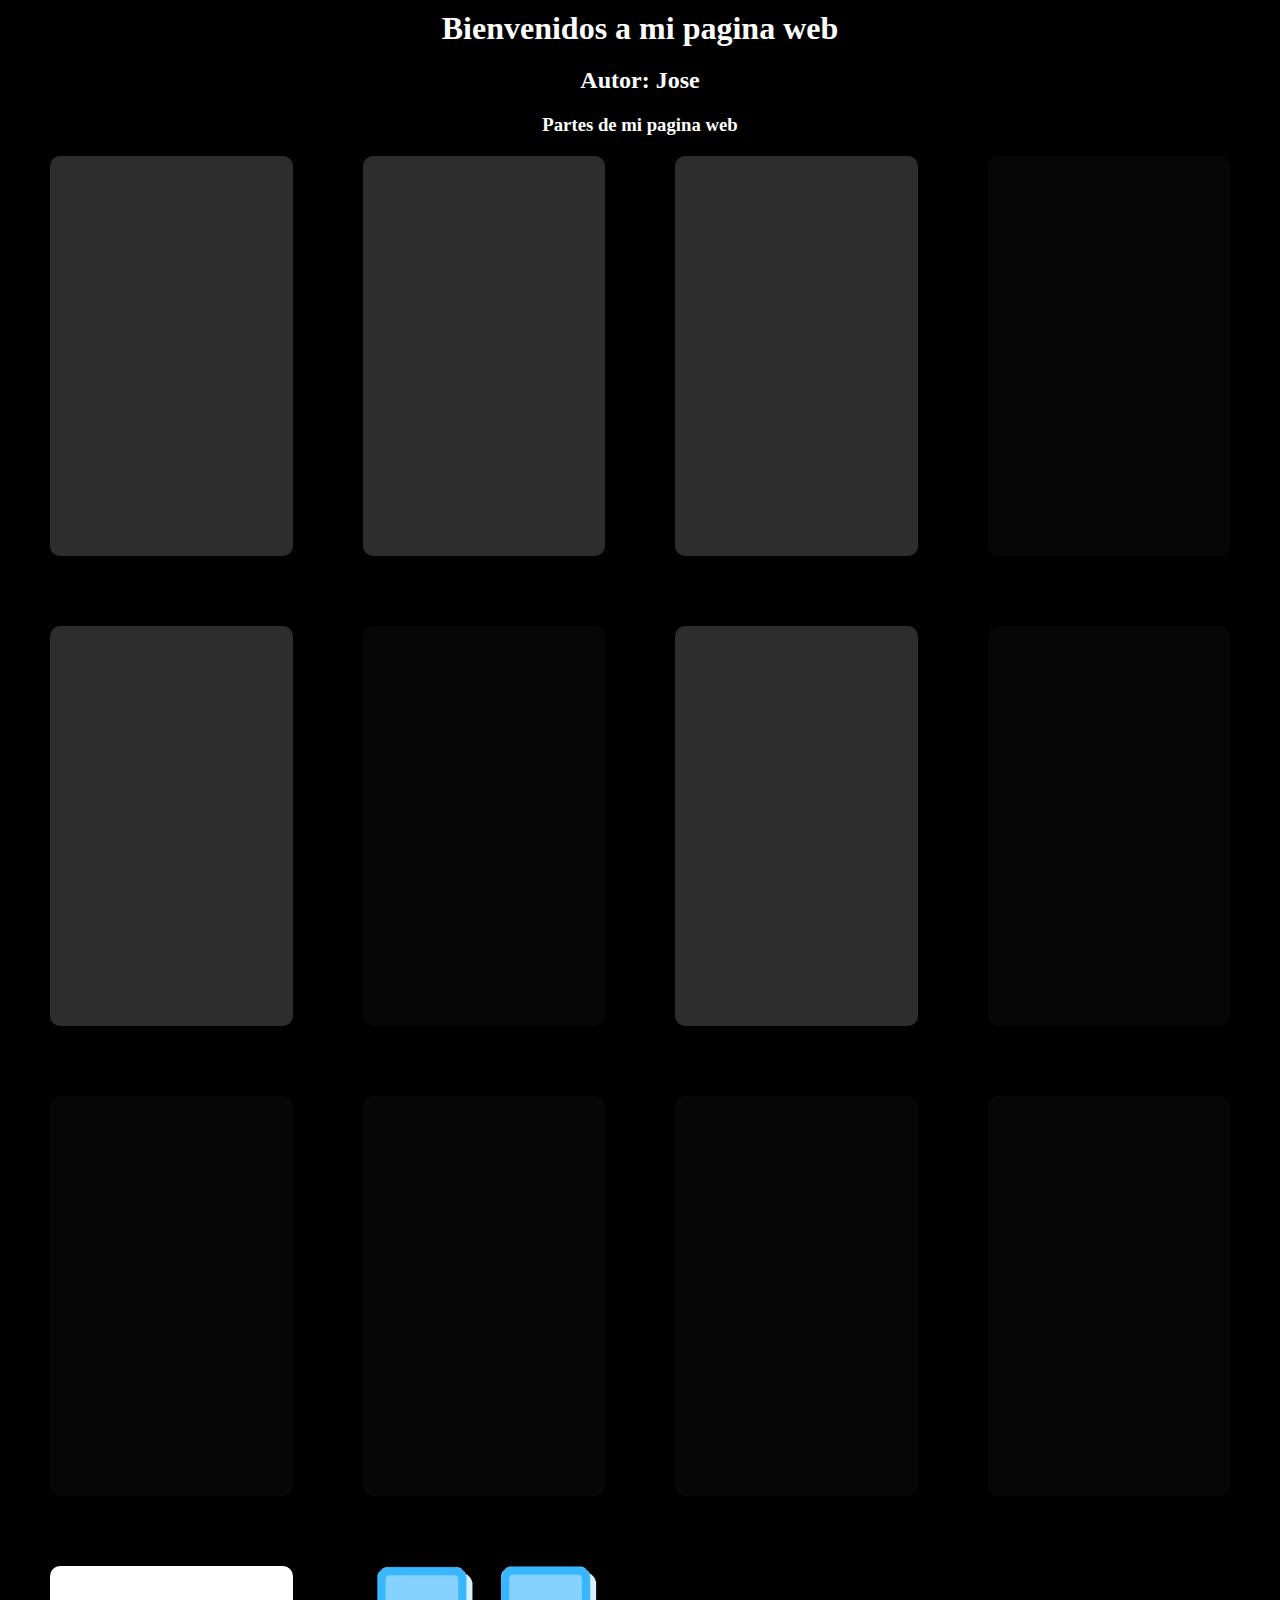
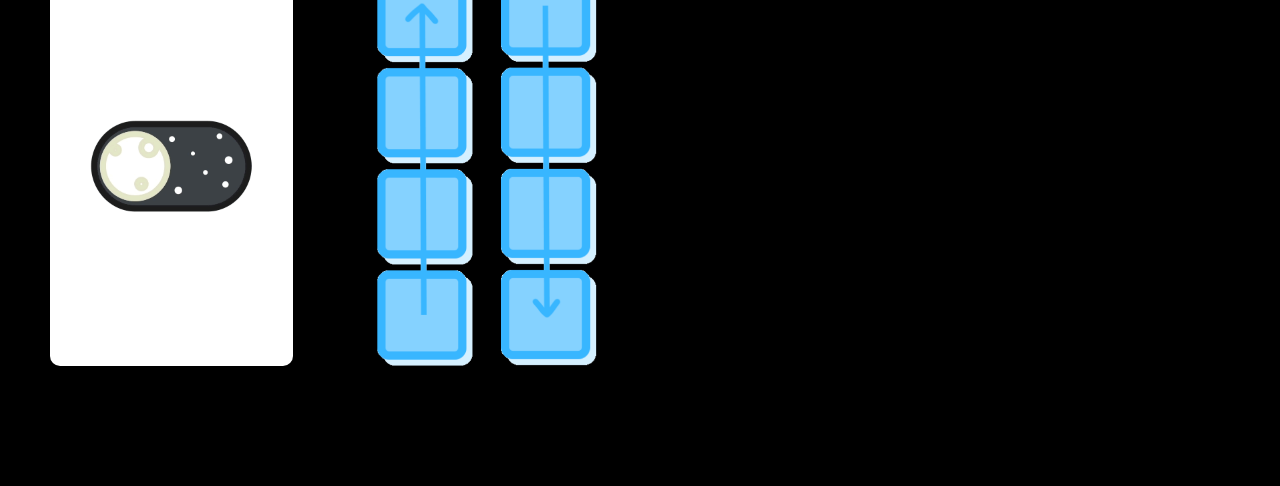
==== index.html @ b8c79a68 "Implementando flexbox y toggle y empezando con js" ====
<!DOCTYPE html>
<html lang="en">
	<head>
		<meta charset="UTF-8" />
		<meta http-equiv="X-UA-Compatible" content="IE=edge" />
		<meta name="viewport" content="width=device-width, initial-scale=1.0" />
		<title>Mi pagina web</title>
		<link rel="stylesheet" href="css/index.css" />
	</head>
	<body>
		<div class="main-page">
			<h1 class="titulo">Bienvenidos a mi pagina web</h1>
			<h2 class="titulo">Autor: Jose</h2>
			<h3 class="titulo">Partes de mi pagina web</h3>

			<div class="main-content">
				<article class="article article-1">
					<div class="style-img style-content">
						<a class="style-content" href="fuente-1.html"></a>
					</div>
				</article>
				<article class="article article-2">
					<div class="style-img style-content">
						<a class="style-content" href="fuente-2.html"></a>
					</div>
				</article>
				<article class="article article-3">
					<div class="style-img style-content">
						<a class="style-content" href="fuente-3.html"></a>
					</div>
				</article>
				<article class="article article-4">
					<div class="style-img style-content">
						<a class="style-content" href="listas.html"></a>
					</div>
				</article>
				<article class="article article-5">
					<div class="style-img style-content">
						<a class="style-content" href="colores.html"></a>
					</div>
				</article>
				<article class="article article-6">
					<div class="style-img style-content">
						<a class="style-content" href="margins.html"></a>
					</div>
				</article>
				<article class="article article-7">
					<div class="style-img style-content">
						<a class="style-content" href="catalogo.html"></a>
					</div>
				</article>
				<article class="article article-8">
					<div class="style-img style-content">
						<a class="style-content" href="tablas.html"></a>
					</div>
				</article>
				<article class="article article-9">
					<div class="style-img style-content">
						<a class="style-content" href="formulario.html"></a>
					</div>
				</article>
				<article class="article article-10">
					<div class="style-img style-content">
						<a class="style-content" href="menu-icons.html"></a>
					</div>
				</article>
				<article class="article article-11">
					<div class="style-img style-content">
						<a class="style-content" href="menu-sena.html"></a>
					</div>
				</article>
				<article class="article article-12">
					<div class="style-img style-content">
						<a class="style-content" href="menu-subitems.html"></a>
					</div>
				</article>
				<article class="article article-13">
					<div class="style-img style-content">
						<a class="style-content" href="toggle.html"></a>
					</div>
				</article>
				<article class="article article-14">
					<div class="style-img style-content">
						<a class="style-content" href="flexbox.html"></a>
					</div>
				</article>
			</div>
		</div>

		<script src="js/index.js"></script>
	</body>
</html>
---- css/index.css ----
* {
	padding: 0;
	margin: 0;
	box-sizing: border-box;
}

/* Estilos */
.main-page {
	grid-area: main-page;
}
body {
	background-color: #000000;
	width: 100%;
	height: 100vh;
	display: grid;
	grid-template:
		"empty-left           main-page                   empty-right" /
		minmax(50px, 1fr) minmax(200px, 1500px) minmax(50px, 1fr);
}
.titulo {
	display: flex;
	justify-content: center;
	text-align: center;
	padding: 10px;
	color: white;
}
.main-content {
	/* sirve para volver mi contenedor en una cuadricula */
	gap: 70px; /* el espacio entre contenedores */
	margin-bottom: 50px; /* espacio entre la parte inferior con el contenido */
	margin-top: 10px; /* espacio entre el header la imagen principal */
	display: grid;
	grid-template:
		"article-1 article-2 article-3 article-4"
		"article-5 article-6 article-7 article-8"
		"article-9 article-10 article-11 article-12"
		"article-13 article-14 article-15 article-16"
		"article-17 article-18 article-19 article-20"
		/*         "text-article-1 text-article-2 text-article-3"
       "nuew-1 nuew-2 nuew-3"
       "text-article-1-2 text-article-2-2 text-article-3-2" */;
}
@media only screen and (max-width: 1200px) {
	.box {
		display: grid;
		grid-template-columns: auto;
	}

	.main-content {
		display: grid;
		grid-template:
			"article-1 article-2 article-3"
			/* "text-article-1 " */
			"article-4 article-5 article-6"
			"article-7 article-8 article-9"
			"article-10 article-11 article-12"
			"article-13 article-14 article-15"
			"article-16 article-17 article-18"
			"article-19 article-20 article-21";

		/*  "text-article-2 "
           "article-3"
           "text-article-3"
           "nuew-1 "
           "text-article-1-2 "
           "nuew-2"
           "text-article-2-2"
           "nuew-3"
           "text-article-3-2"; */
	}
}
@media only screen and (max-width: 800px) {
	.box {
		display: grid;
		grid-template-columns: auto;
	}

	.main-content {
		display: grid;
		grid-template:
			"article-1 article-2"
			/* "text-article-1 " */
			"article-3 article-4"
			"article-5 article-6"
			"article-7 article-8"
			"article-9 article-10"
			"article-11 article-12"
			"article-13 article-14"
			"article-15 article-16"
			"article-17 article-18"
			"article-19 article-20"
			"article-21 article-22";
		/*  "text-article-2 "
           "article-3"
           "text-article-3"
           "nuew-1 "
           "text-article-1-2 "
           "nuew-2"
           "text-article-2-2"
           "nuew-3"
           "text-article-3-2"; */
	}
}
@media only screen and (max-width: 560px) {
	.box {
		display: grid;
		grid-template-columns: auto;
	}

	.main-content {
		display: grid;
		grid-template:
			"article-1 " auto
			/* "text-article-1 " */
			"article-2"
			/* "text-article-2 " */
			"article-3"
			/* "text-article-3" */
			"article-4"
			"article-5"
			"article-6"
			"article-7"
			"article-8"
			"article-9"
			"article-10"
			"article-11"
			"article-12"
			"article-13"
			"article-14"
			"article-15"
			"article-16"
			"article-17"
			"article-18"
			"article-19"
			"article-20";
	}
}
.article {
	border-radius: 10px;
	height: 400px;
	grid-area: article-1;
	background-size: cover; /* la imagen se ajusta para cubrir completamente el div */
	background-repeat: no-repeat; /* para que no se repita la imagen */
	background-position: center; /* centra la imagen en el contendor div */
}
.article-1 {
	grid-area: article-1;
	border-radius: 10px;
	background-color: rgb(64, 64, 64, 0.7);
	background-image: url(../img/game_of_thrones_400x712.png);
}
.article-2 {
	grid-area: article-2;
	border-radius: 10px;
	background-color: rgb(64, 64, 64, 0.7);
	background-image: url(../img/netflix_400x711.png);
}

.article-3 {
	grid-area: article-3;
	border-radius: 10px;
	background-color: rgb(64, 64, 64, 0.7);
	background-image: url(../img/disney_664_1180.png);
}
.article-4 {
	grid-area: article-4;
	border-radius: 10px;
	background-color: rgba(9, 9, 9, 0.7);
	background-image: url(../img/lista_400x614.png);
}
.article-5 {
	grid-area: article-5;
	border-radius: 10px;
	background-color: rgb(64, 64, 64, 0.7);
	background-image: url(../img/colores_400x711.png);
}
.article-6 {
	grid-area: article-6;
	border-radius: 10px;
	background-color: rgba(9, 9, 9, 0.7);
	background-image: url(../img/margins_360x640.png);
}
.article-7 {
	grid-area: article-7;
	border-radius: 10px;
	background-color: rgb(64, 64, 64, 0.7);
	background-image: url(../img/catalogo_400x711.jpg);
}
.article-8 {
	grid-area: article-8;
	border-radius: 10px;
	background-color: rgba(9, 9, 9, 0.7);
	background-image: url(../img/table_374x666.png);
}
.article-9 {
	grid-area: article-9;
	border-radius: 10px;
	background-color: rgba(9, 9, 9, 0.7);
	background-image: url(../img/formulario_374x666.png);
}
.article-10 {
	grid-area: article-10;
	border-radius: 10px;
	background-color: rgba(9, 9, 9, 0.7);
	background-image: url(../img/menu_icons_338x600-removebg-preview.png);
}
.article-11 {
	grid-area: article-11;
	border-radius: 10px;
	background-color: rgba(9, 9, 9, 0.7);
	background-image: url(../img/menu_sena.jpg);
}
.article-12 {
	grid-area: article-12;
	border-radius: 10px;
	background-color: rgba(9, 9, 9, 0.7);
	background-image: url(../img/menu_subitems_288x512.png);
}
.article-13 {
	grid-area: article-13;
	border-radius: 10px;
	background-color: rgba(9, 9, 9, 0.7);
	background-image: url(../img/toggle_gif.gif);
}
.article-14 {
	grid-area: article-14;
	border-radius: 10px;
	background-color: rgba(9, 9, 9, 0.7);
	background-image: url(../img/flexbox_400x711.png);
}

.style-content {
	/* sirve para que al darle click en cualquier parte del contenedor sirva el enlace */
	display: block;
	width: 100%;
	height: 100%;
}
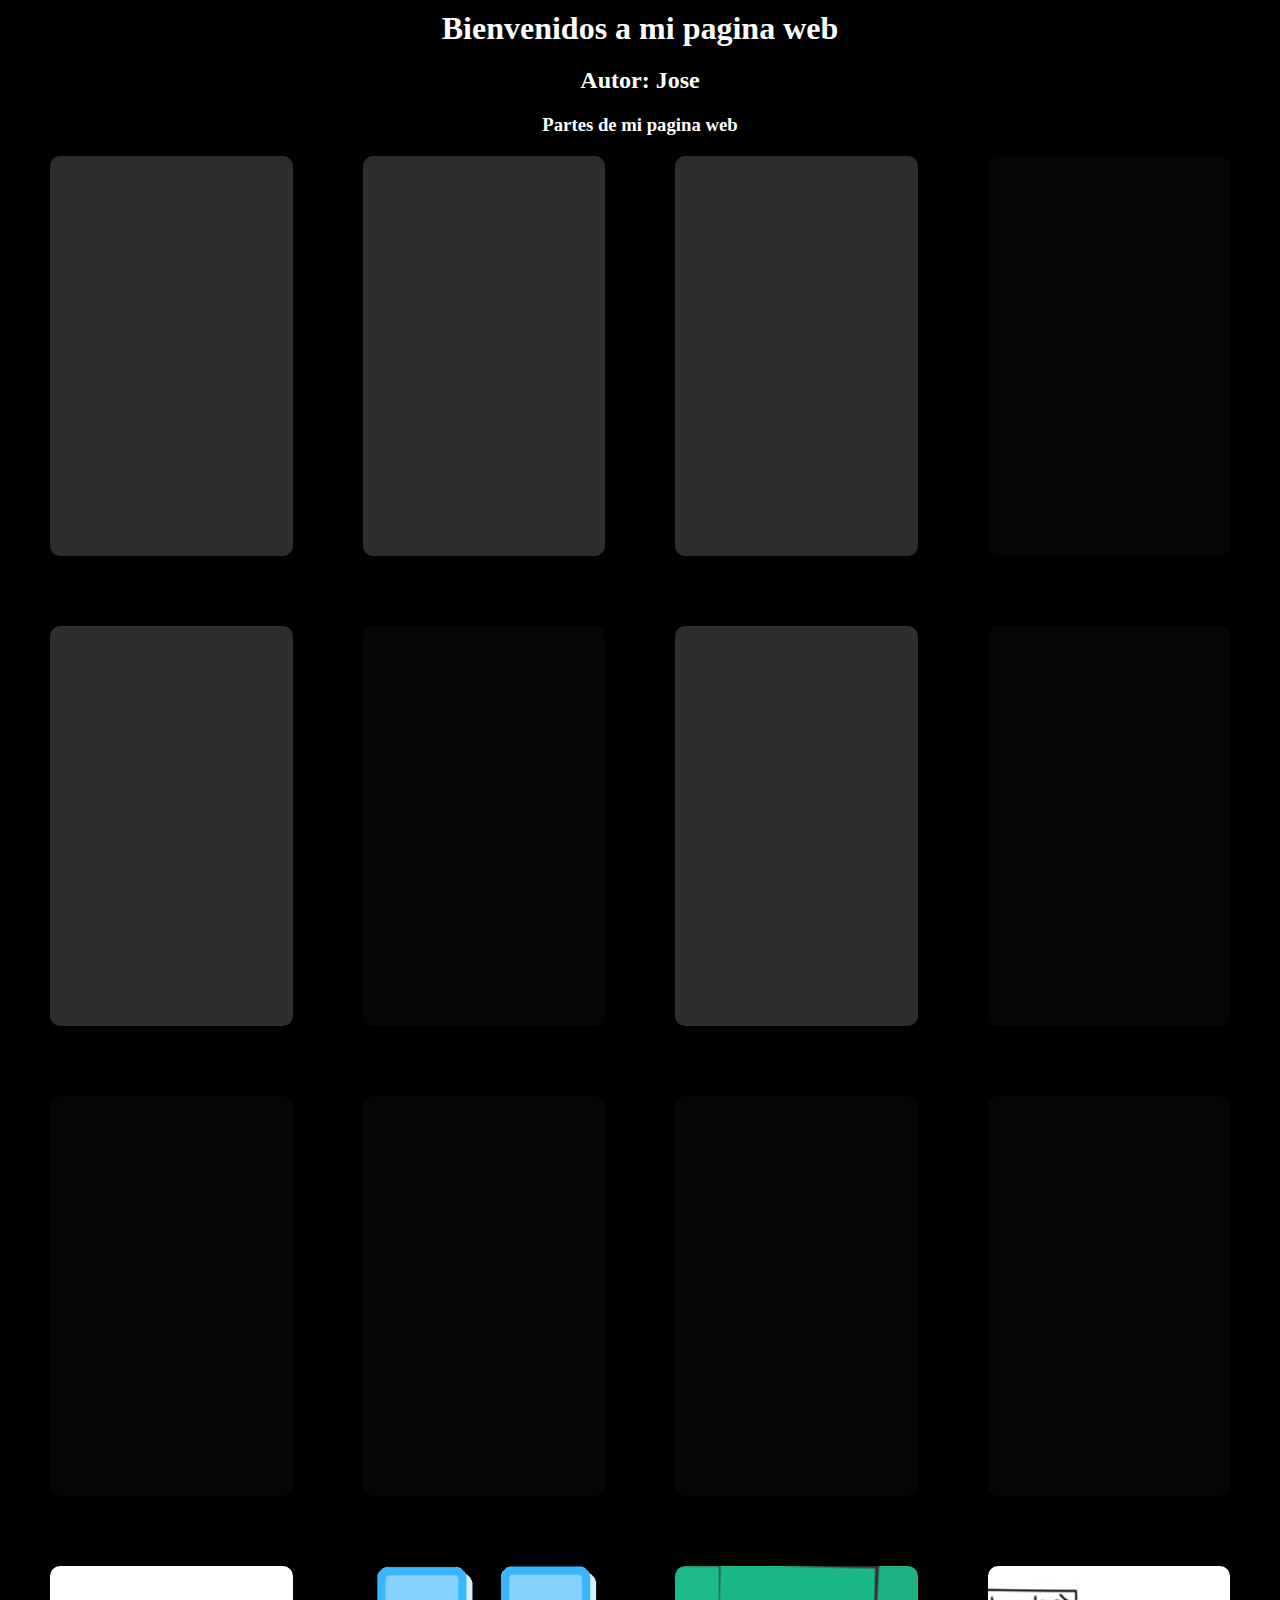
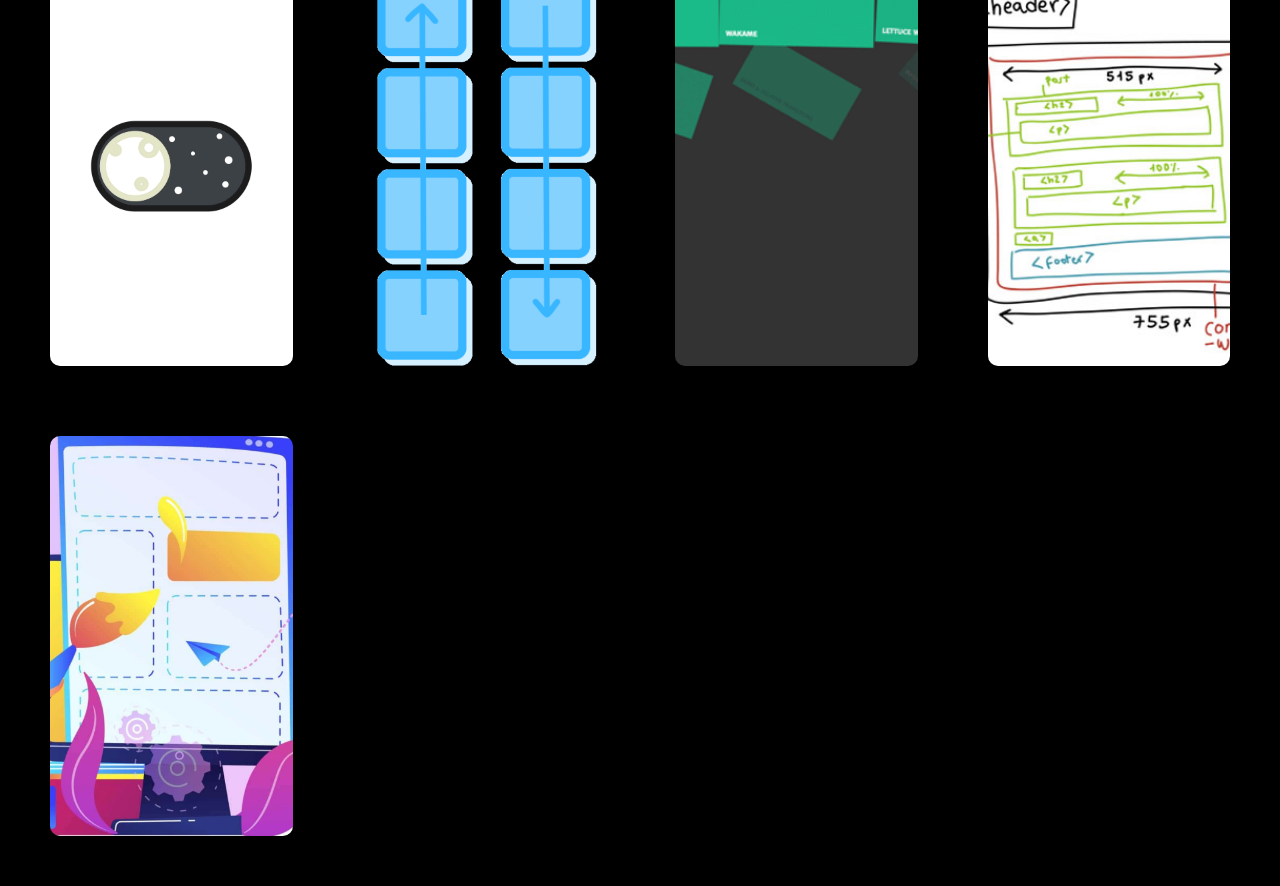
==== commit 030e536e: "Implementando grid haciendo un  calendario y maquetación con más estilos" ====
--- a/index.html
+++ b/index.html
@@ -84,6 +84,21 @@
 						<a class="style-content" href="flexbox.html"></a>
 					</div>
 				</article>
+				<article class="article article-15">
+					<div class="style-img style-content">
+						<a class="style-content" href="grid.html"></a>
+					</div>
+				</article>
+				<article class="article article-16">
+					<div class="style-img style-content">
+						<a class="style-content" href="maquetacion.html"></a>
+					</div>
+				</article>
+				<article class="article article-17">
+					<div class="style-img style-content">
+						<a class="style-content" href="maquetacion2.html"></a>
+					</div>
+				</article>
 			</div>
 		</div>
 
--- a/css/index.css
+++ b/css/index.css
@@ -228,6 +228,24 @@
 	background-color: rgba(9, 9, 9, 0.7);
 	background-image: url(../img/flexbox_400x711.png);
 }
+.article-15 {
+	grid-area: article-15;
+	border-radius: 10px;
+	background-color: rgba(9, 9, 9, 0.7);
+	background-image: url(../img/grid_gif.gif);
+}
+.article-16 {
+	grid-area: article-16;
+	border-radius: 10px;
+	background-color: rgba(9, 9, 9, 0.7);
+	background-image: url(../img/maquetacion_266x380.png);
+}
+.article-17 {
+	grid-area: article-17;
+	border-radius: 10px;
+	background-color: rgba(9, 9, 9, 0.7);
+	background-image: url(../img/maquetacion2_400x712.png);
+}
 
 .style-content {
 	/* sirve para que al darle click en cualquier parte del contenedor sirva el enlace */
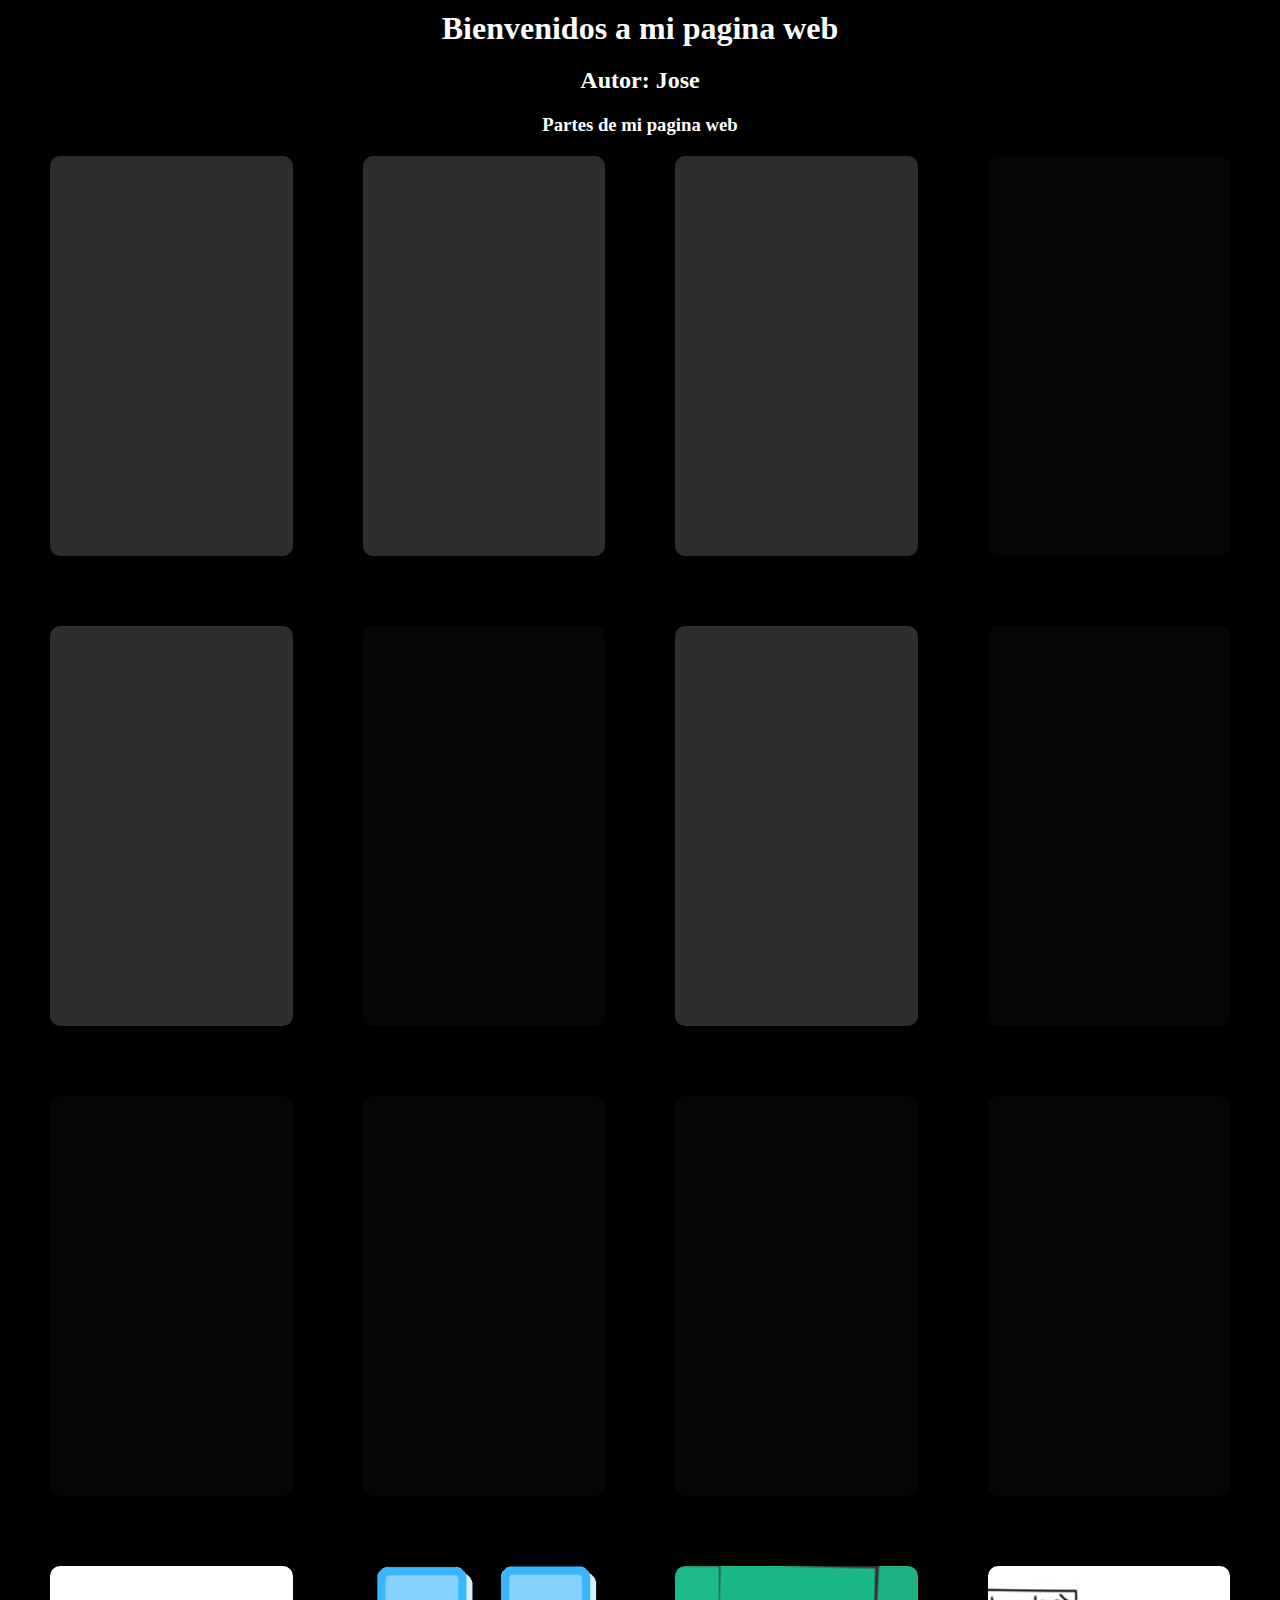
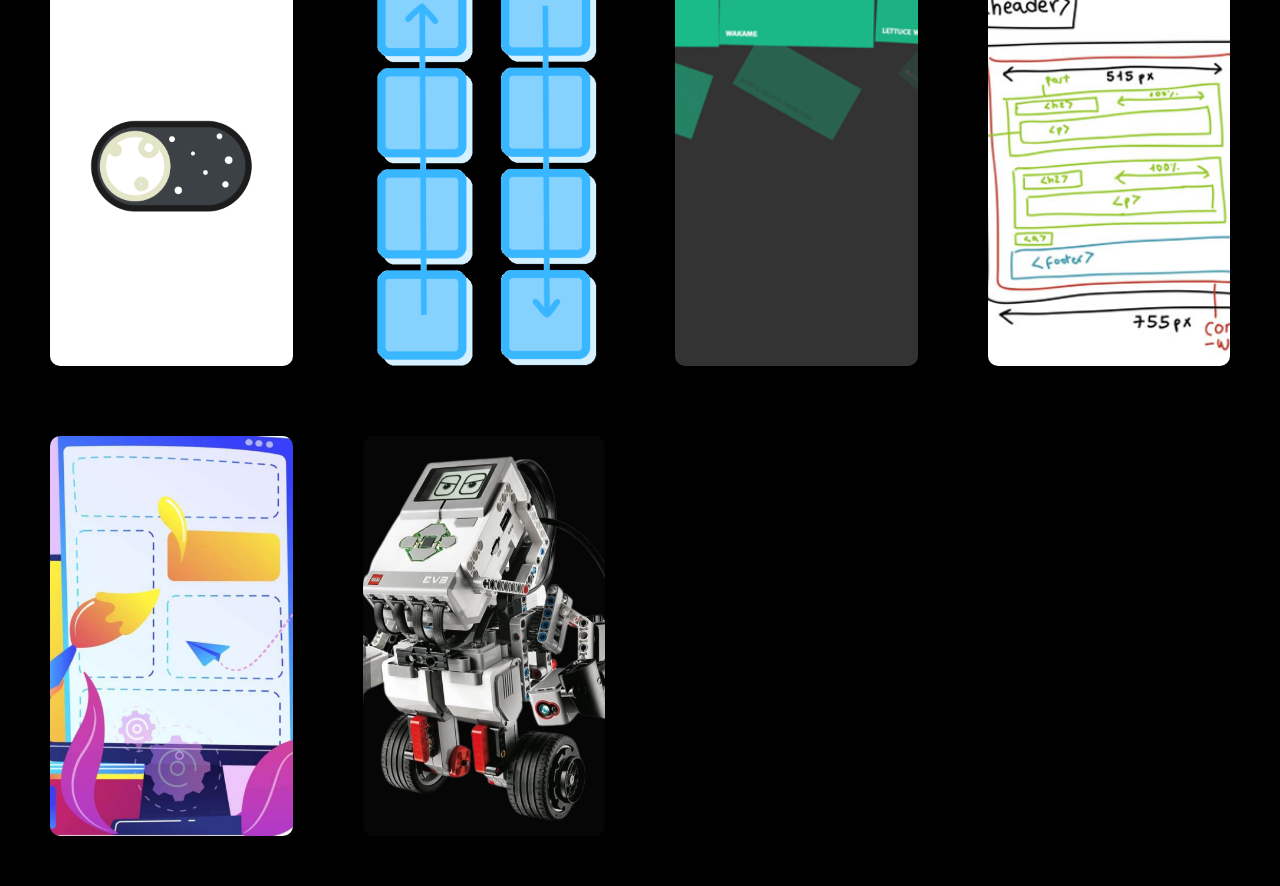
==== commit 239cde85: "Implementando robot de compras con un contador" ====
--- a/index.html
+++ b/index.html
@@ -99,6 +99,11 @@
 						<a class="style-content" href="maquetacion2.html"></a>
 					</div>
 				</article>
+				<article class="article article-18">
+					<div class="style-img style-content">
+						<a class="style-content" href="carrito.html"></a>
+					</div>
+				</article>
 			</div>
 		</div>
 
--- a/css/index.css
+++ b/css/index.css
@@ -246,6 +246,12 @@
 	background-color: rgba(9, 9, 9, 0.7);
 	background-image: url(../img/maquetacion2_400x712.png);
 }
+.article-18 {
+	grid-area: article-18;
+	border-radius: 10px;
+	background-color: rgba(9, 9, 9, 0.7);
+	background-image: url(../img/image-removebg.png);
+}
 
 .style-content {
 	/* sirve para que al darle click en cualquier parte del contenedor sirva el enlace */
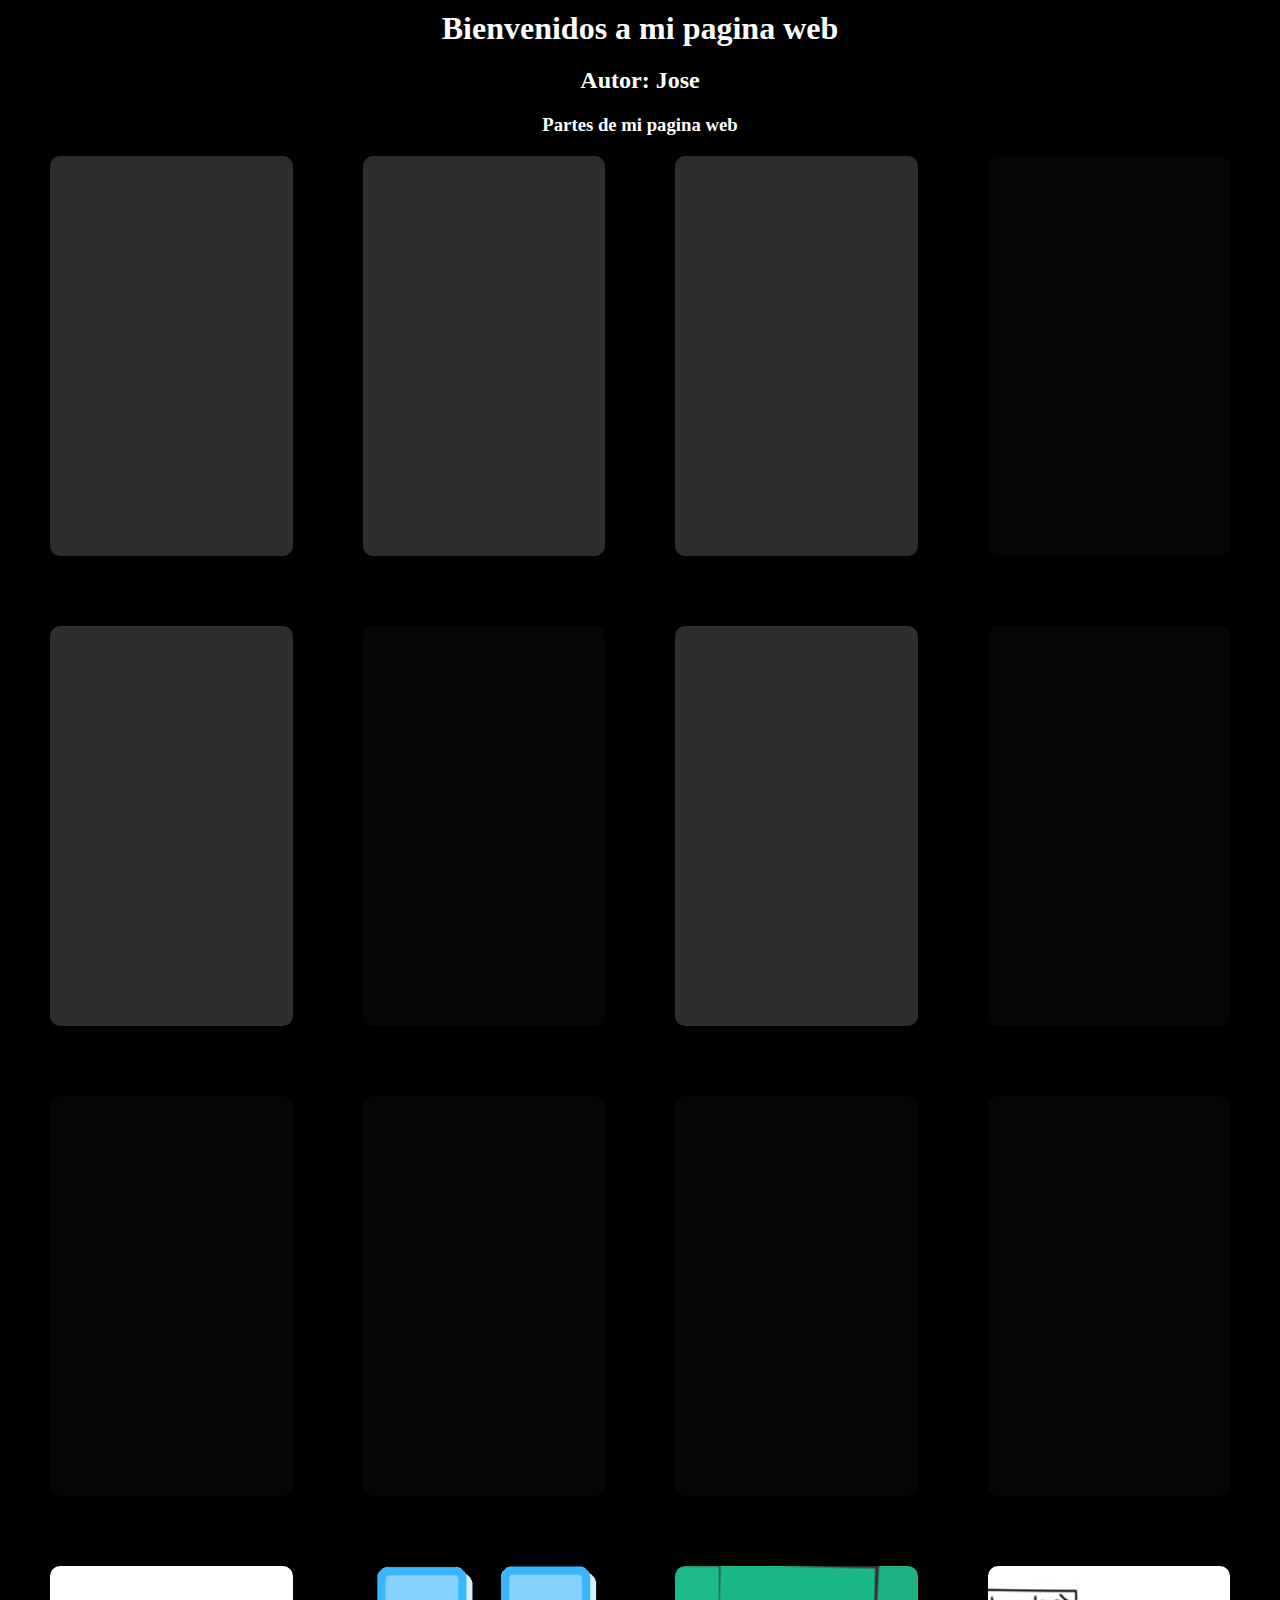
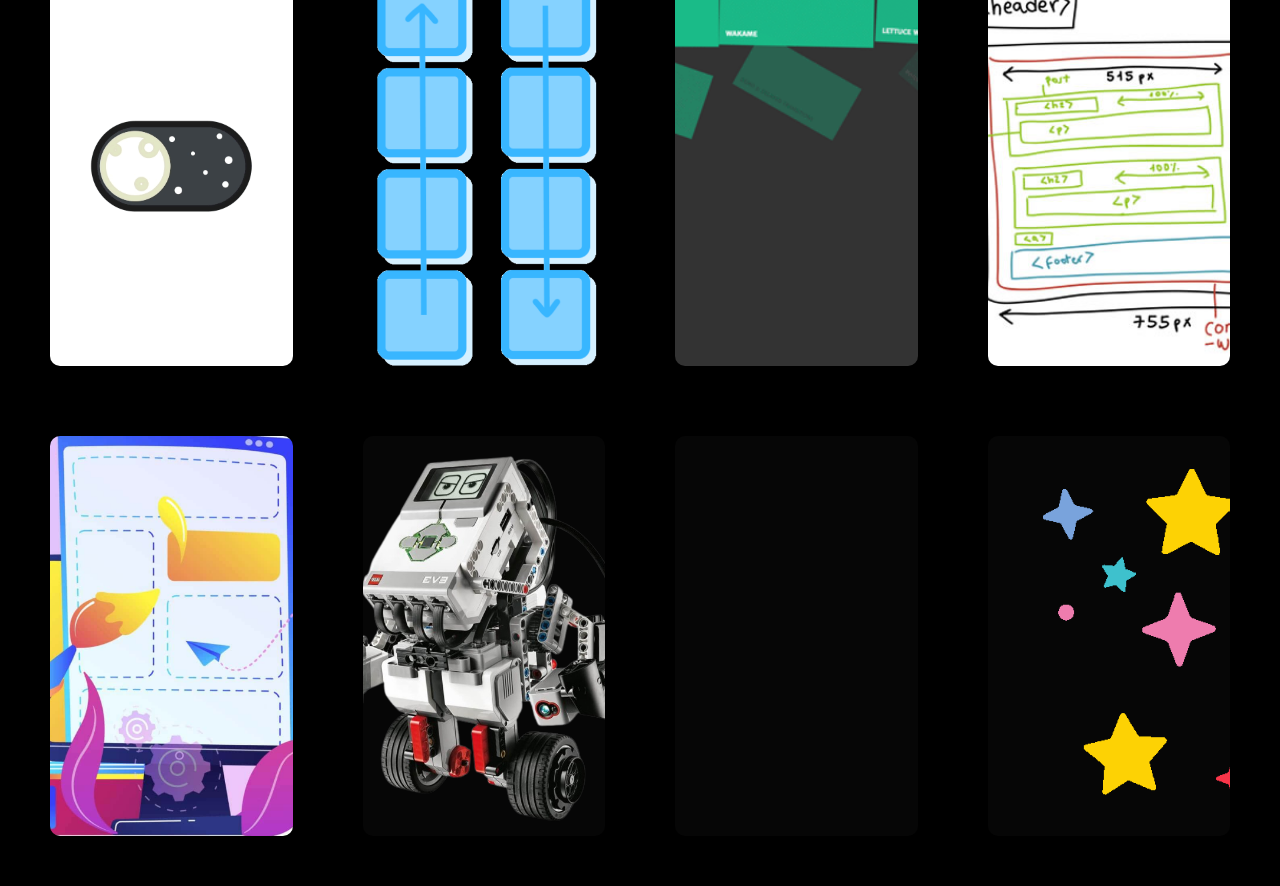
==== commit eb29cb29: "Agregando catalogo amazon y puntuacion de estrellas" ====
--- a/index.html
+++ b/index.html
@@ -104,6 +104,16 @@
 						<a class="style-content" href="carrito.html"></a>
 					</div>
 				</article>
+				<article class="article article-19">
+					<div class="style-img style-content">
+						<a class="style-content" href="amazon.html"></a>
+					</div>
+				</article>
+				<article class="article article-20">
+					<div class="style-img style-content">
+						<a class="style-content" href="estrellas.html"></a>
+					</div>
+				</article>
 			</div>
 		</div>
 
--- a/css/index.css
+++ b/css/index.css
@@ -252,6 +252,18 @@
 	background-color: rgba(9, 9, 9, 0.7);
 	background-image: url(../img/image-removebg.png);
 }
+.article-19 {
+	grid-area: article-19;
+	border-radius: 10px;
+	background-color: rgba(9, 9, 9, 0.7);
+	background-image: url(../img/amazon_gif.gif);
+}
+.article-20 {
+	grid-area: article-20;
+	border-radius: 10px;
+	background-color: rgba(9, 9, 9, 0.7);
+	background-image: url(../img/estrellas_gif.gif);
+}
 
 .style-content {
 	/* sirve para que al darle click en cualquier parte del contenedor sirva el enlace */
